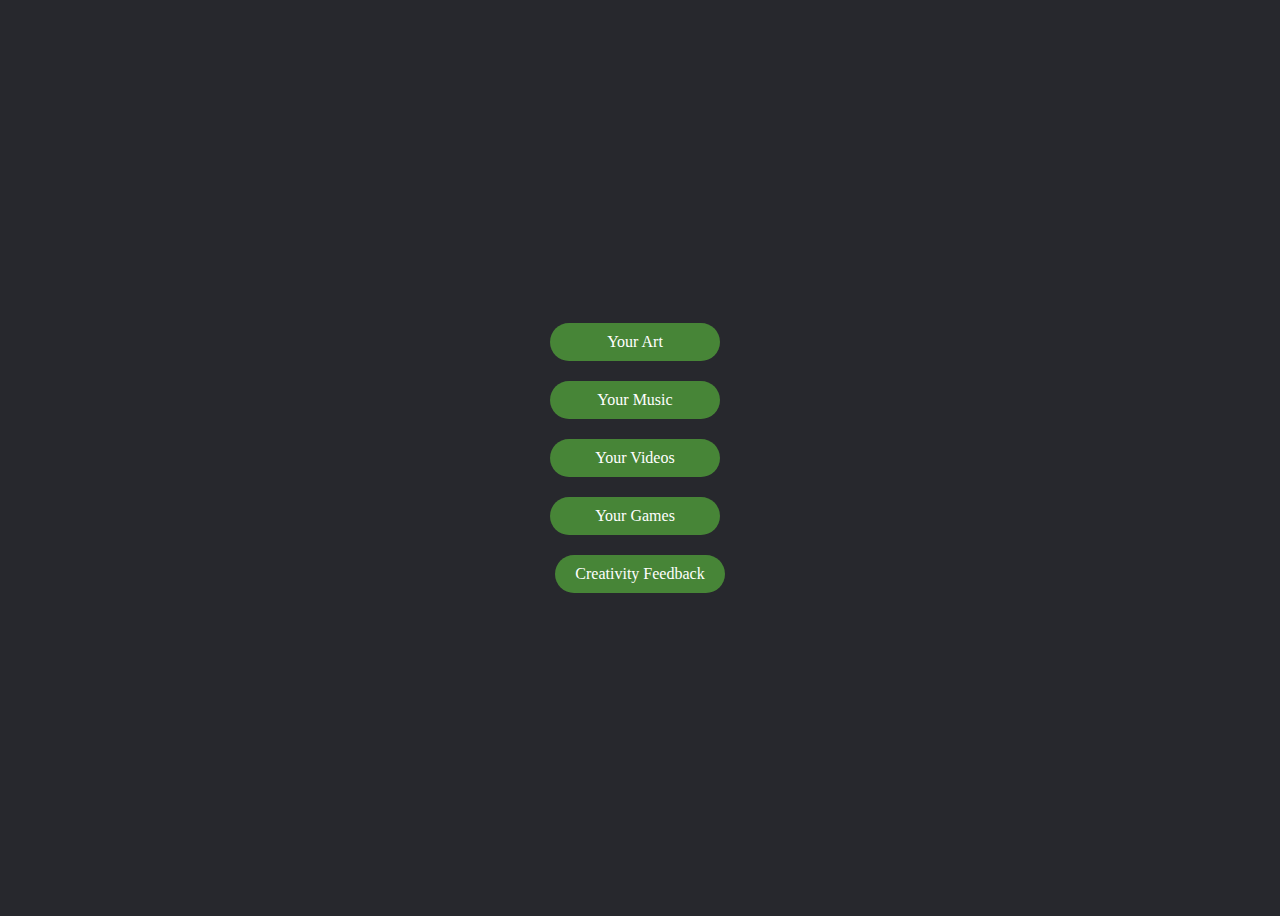
==== index.html @ a5d554ca "initial" ====
<!DOCTYPE html>
<html lang="en">
<head>
    <meta charset="UTF-8">
    <title>PGT Creativity Archive</title>
    <link rel="stylesheet" href="style.css">
</head>
<body>
    <ul class="button-list">
        <div class="container">
            <li><a href="your-art.html">Your Art</a></li>
            <li><a href="your-music.html">Your Music</a></li>
            <li><a href="your-videos.html">Your Videos</a></li>
            <li><a href="your-games.html">Your Games</a></li>
            <li><a href="creativity-feedback.html">Creativity Feedback</a></li>
        </div>
    </ul>
</body>
</html>
---- style.css ----
/** i forgor css **/

body {
    background-color: #27282D;
    justify-content: center;
    align-items: center;
    overflow: hidden;
}

h1 {
    color: #FFFFFF;
    font-family: 'Roboto', sans-serif;
    text-align: center;
}

.button-list {
    list-style-type: none;
    padding: 0;
    margin: 0;
  }
  
  .button-list li {
    margin-right: 10px;
    padding: 10px;
  }
  
  .button-list li:last-child {
    margin-right: 0;
  }
  
  .button-list li a {
    display: inline-block;
    padding: 10px 15px;
    border-radius: 20px;
    width: 140px;
    text-align: center;
    background-color: #478537;
    color: #fff;
    text-decoration: none;
  }
  
  .button-list li a:hover {
    background-color: #3c6d2f;
  }
  
  .container {
    display: flex;
    flex-direction: column;
    justify-content: center;
    align-items: center;
    height: 100vh;
  }
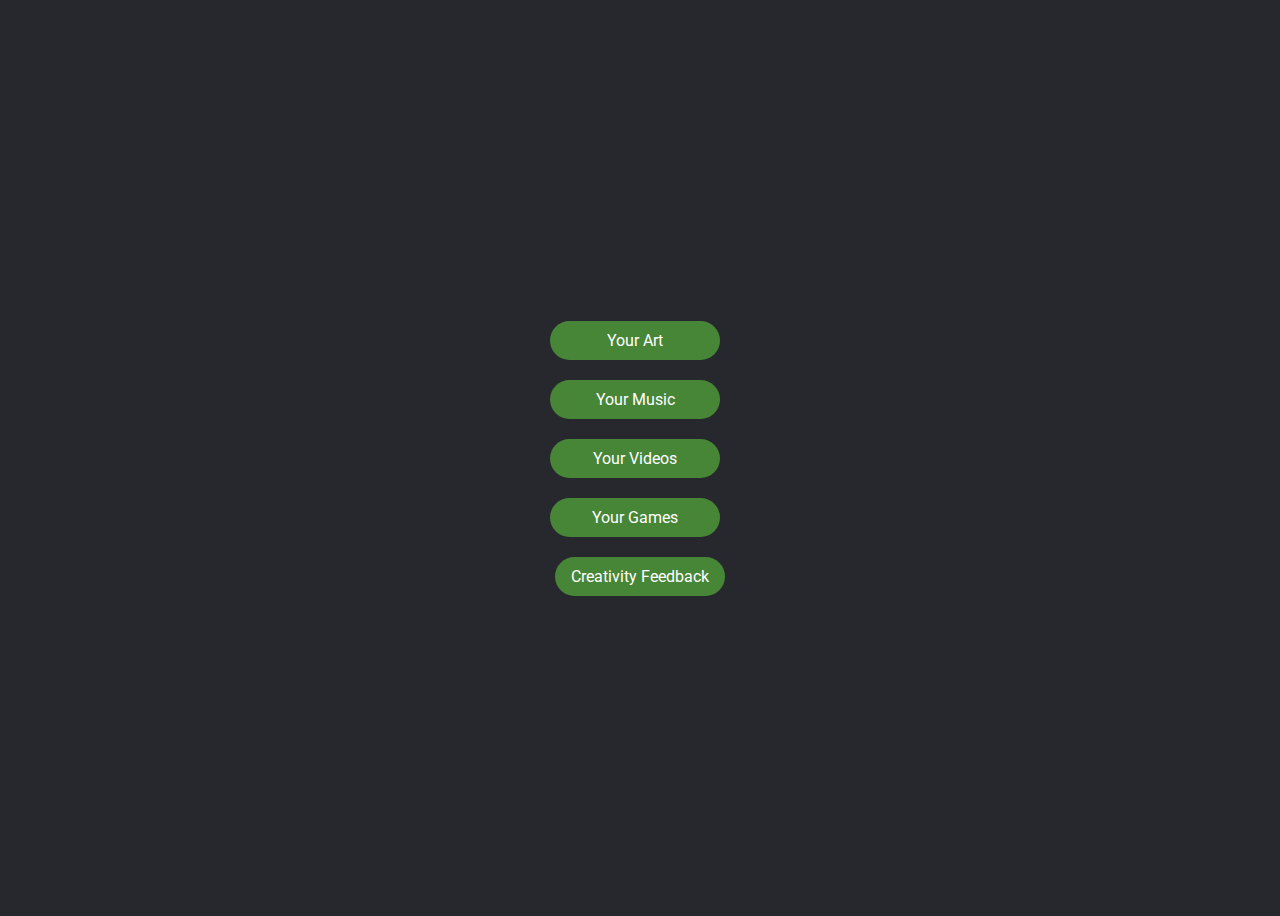
==== commit cc7d93ca: "Update index.html" ====
--- a/index.html
+++ b/index.html
@@ -4,6 +4,9 @@
     <meta charset="UTF-8">
     <title>PGT Creativity Archive</title>
     <link rel="stylesheet" href="style.css">
+    <style>
+        @import url('https://fonts.googleapis.com/css2?family=Roboto&display=swap');
+    </style>
 </head>
 <body>
     <ul class="button-list">
--- a/style.css
+++ b/style.css
@@ -5,12 +5,6 @@
     justify-content: center;
     align-items: center;
     overflow: hidden;
-}
-
-h1 {
-    color: #FFFFFF;
-    font-family: 'Roboto', sans-serif;
-    text-align: center;
 }
 
 .button-list {
@@ -29,6 +23,7 @@
   }
   
   .button-list li a {
+    font-family: 'Roboto', sans-serif;
     display: inline-block;
     padding: 10px 15px;
     border-radius: 20px;
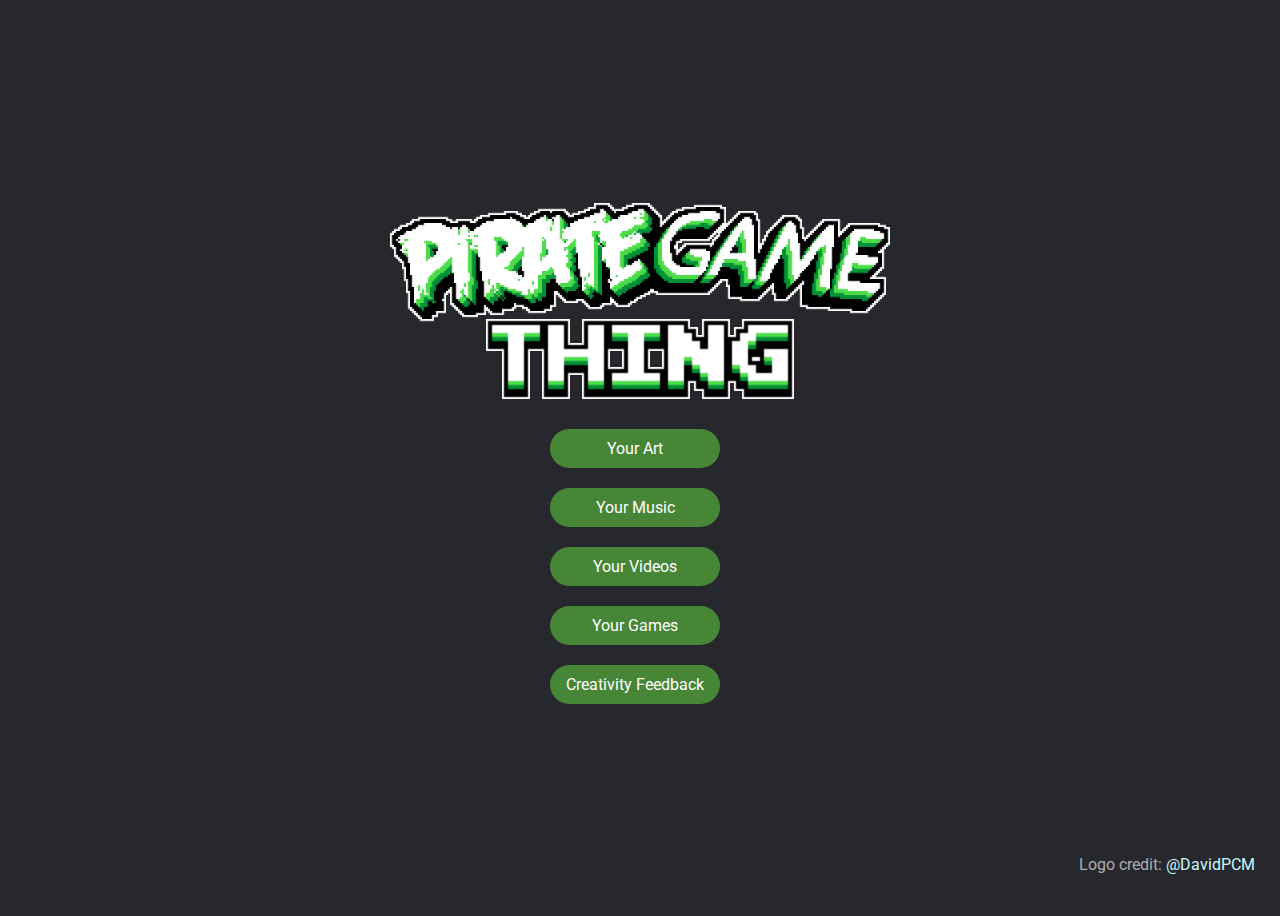
==== commit 48d16760: "style updates" ====
--- a/index.html
+++ b/index.html
@@ -1,7 +1,8 @@
 <!DOCTYPE html>
 <html lang="en">
 <head>
-    <meta charset="UTF-8">
+    <meta charset="UTF-8" name="viewport" content="width=device-width, initial-scale=1.0">
+    <link rel="icon" href="favicon.png" type="image/x-icon"/>
     <title>PGT Creativity Archive</title>
     <link rel="stylesheet" href="style.css">
     <style>
@@ -9,14 +10,19 @@
     </style>
 </head>
 <body>
-    <ul class="button-list">
-        <div class="container">
+    <div class="container">
+        <img src="icon.png" alt="">
+        <ul class="button-list">
             <li><a href="your-art.html">Your Art</a></li>
             <li><a href="your-music.html">Your Music</a></li>
             <li><a href="your-videos.html">Your Videos</a></li>
             <li><a href="your-games.html">Your Games</a></li>
             <li><a href="creativity-feedback.html">Creativity Feedback</a></li>
+        </ul>
+        <div class="footer">
+            <p>Logo credit: <a href="https://twitter.com/DavidPCM_">@DavidPCM</a></p>
         </div>
-    </ul>
+    </div>
+
 </body>
 </html>
--- a/style.css
+++ b/style.css
@@ -13,16 +13,16 @@
     margin: 0;
   }
   
-  .button-list li {
+.button-list li {
     margin-right: 10px;
     padding: 10px;
-  }
+}
   
-  .button-list li:last-child {
+.button-list li:last-child {
     margin-right: 0;
-  }
+}
   
-  .button-list li a {
+.button-list li a {
     font-family: 'Roboto', sans-serif;
     display: inline-block;
     padding: 10px 15px;
@@ -32,17 +32,37 @@
     background-color: #478537;
     color: #fff;
     text-decoration: none;
-  }
+}
   
-  .button-list li a:hover {
+.button-list li a:hover {
     background-color: #3c6d2f;
-  }
+}
   
-  .container {
+.container {
     display: flex;
     flex-direction: column;
     justify-content: center;
     align-items: center;
     height: 100vh;
-  }
-  +}
+  
+img {
+    width: 500px;
+    margin-bottom: 20px;
+}
+
+.footer {
+    position: absolute;
+    bottom: 0;
+    right: 15px;
+    padding: 10px;
+    background-color: #27282D;
+    text-align: left;
+    color: #adadad;
+    font-family: 'Roboto', sans-serif;
+}
+
+.footer a {
+    color: #cbf6fd;
+    text-decoration: none;
+}